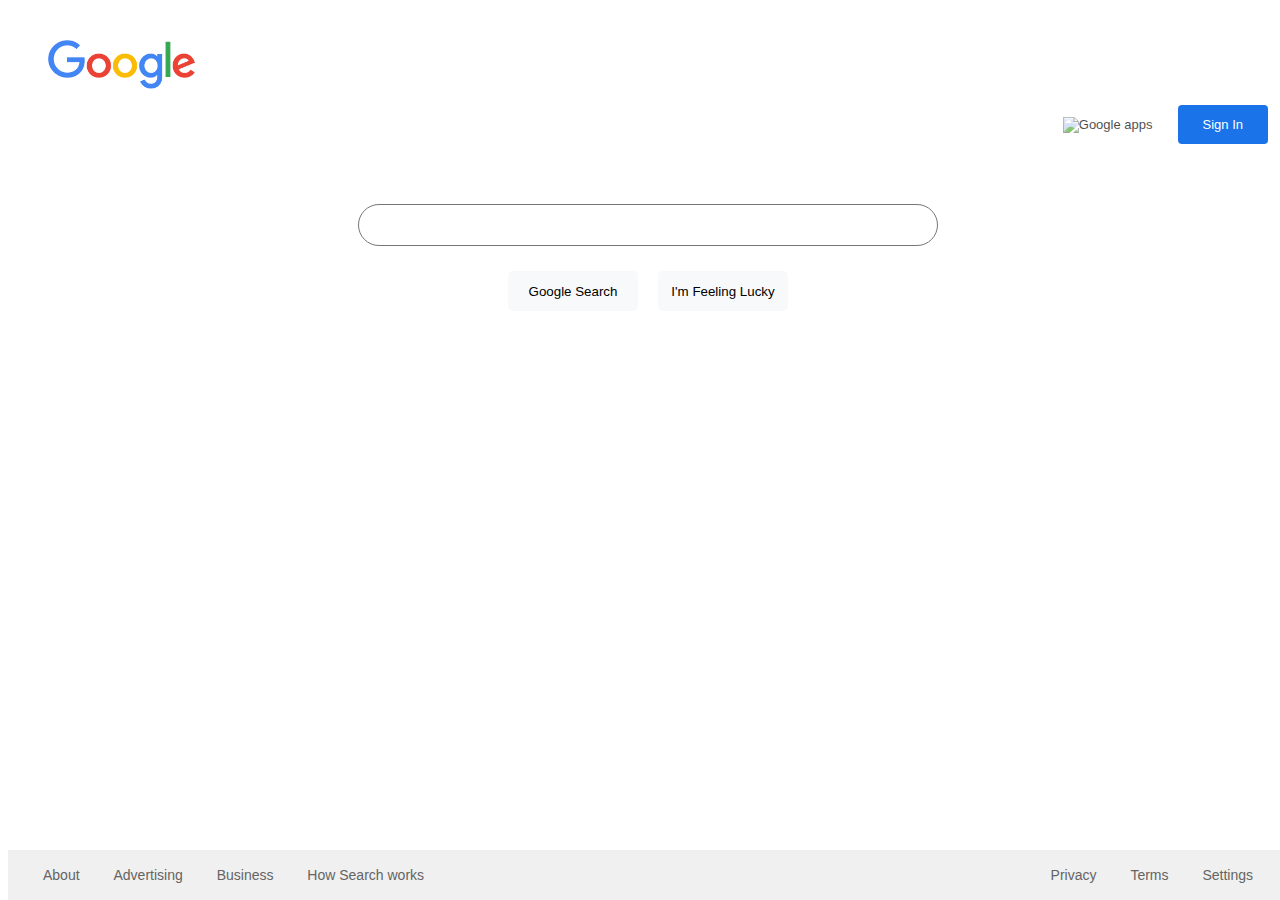
==== results.html @ 057fc781 "Started work on google results page." ====
<!DOCTYPE html>
<html>
    <head>
        <link href="styles/reset.css" rel="stylesheet" type="text/css">
        <meta charset="UTF-8">
        <title>Google</title>
        <link href="styles/results.css" rel="stylesheet" type="text/css">
    </head>
    <body>
        <div class="page-container"></div>
            <!--Navigation-->
            <div>
                <div>
                    <div class="logo">
                        <img class="logo" src="images/googlelogo_color_272x92dp.png" alt="Google Logo">
                    </div>
                </div>
                <nav class="navigation">
                    <a href="#">
                        <img src="images/bento_menu.svg" class="menu-icon" alt="Google apps">
                    </a>
                    <a id="login" href="#">Sign In</a>
                </nav>
            </div>
            <!--Main content-->
            <div class="main">
                <div class="search-container">
                    <div class="search-field">
                        <img src="images/mag-glass.svg" class="mag-glass">
                        <input type="text" id="search-field" name="query">
                    </div>
                </div>
                <div class="search-buttons">
                    <input type="submit" name="search" value="Google Search">
                    <input type="submit" name="lucky" value="I'm Feeling Lucky">
                </div>
            </div>
            <!--Footer-->
            <footer class="footer">
                <div>
                    <li><a href="#">About</a></li>
                    <li><a href="#">Advertising</a></li>
                    <li><a href="#">Business</a></li>
                    <li><a href="#">How Search works</a></li>
                </div>
                <div>
                    <li><a href="#">Privacy</a></li>
                    <li><a href="#">Terms</a></li>
                    <li><a href="#">Settings</a></li>
                </div>
            </footer>
        </div>
    </body>
</html>
---- styles/results.css ----
body {
    font-family: Arial, sans-serif;
    font-size: 14px;
    width: 100%;
    height: 100%;
}

.navigation {
    display: flex;
    justify-content: flex-end;
    align-items: center;
    padding: 15px 20px 20px 15px;
}

.navigation a {
    color:rgb(0, 0, 0);
    font-size: 13px;
    text-decoration: none;
    padding-left: 10px;
    padding-right: 10px;
}

.menu-icon {
    height: 16px;
    width: 16px;
    opacity: 0.7;
}

/*
.menu-icon:hover {
    background-color: green;
}
*/

#login {
    background-color: #1a73e8;
    color: rgba(255, 255, 255);
    margin-left: 15px;
    padding: 12px 25px 12px 25px;
    border-radius: 4px;
    text-align: center;
    text-decoration: none;
}

#login:hover {
    background-color: #2b7de9;
    box-shadow: 0 1px 2px 0 rgba(66,133,244,0.3),0 1px 3px 1px rgba(66,133,244,0.15);
}

.main {
    position: relative;
    text-align: center;
}

.logo {
    height: 50px;
    margin: 20px;
}

.search-container {
    display: flex;
    justify-content: center;
    padding-top: 40px;
}

.search-field:hover {
    border-radius: 50px;
    box-shadow: 0 1px 6px rgba(32,33,36,.28);
}

input[type=text] {
    background-color: rgb(255, 255, 255);
    outline: none;
    display: flex;
    justify-content: center;
    box-sizing: border-box;
    padding: 20px;
    width: 580px;
    height: 40px;
    border-style: solid;
    border-radius: 50px;
    border-width: 1px;
}

.mag-glass {
    height: 14px;
    width: 14px;
    display: block;
    position: absolute;
    padding-top: 14px;
    padding-left: 16px;  
    opacity: 0.6;  
}

.search-buttons {
    display: flex;
    justify-content: center;
    margin: 15px;
}

input[type=submit] {
    background-color: rgba(248, 249, 250);
    border-color: rgba(248, 249, 250);
    width: 130px;
    height: 40px;
    border-style: solid;
    border-radius: 5px;
    margin: 10px;
}

input[type=submit]:hover {
    border-radius: 5px;
    box-shadow: 0 1px 6px rgba(32,33,36,.28);
}

.footer {
    position: absolute;
    bottom: 0;
    width: 100%;
    height: 50px;
    background-color: rgb(240, 240, 240);
    box-sizing: border-box;
    padding-left: 20px;
    padding-right: 20px;
    display: flex;
    justify-content: space-between;
    align-items: center;
}

.footer a {
    color:rgb(100, 100, 100);
    text-decoration: none;
    padding-left: 15px;
    padding-right: 15px;
}

li {
    display: inline;
}

footer li:hover {
    color:rgb(100, 100, 100);
    text-decoration: underline;
}
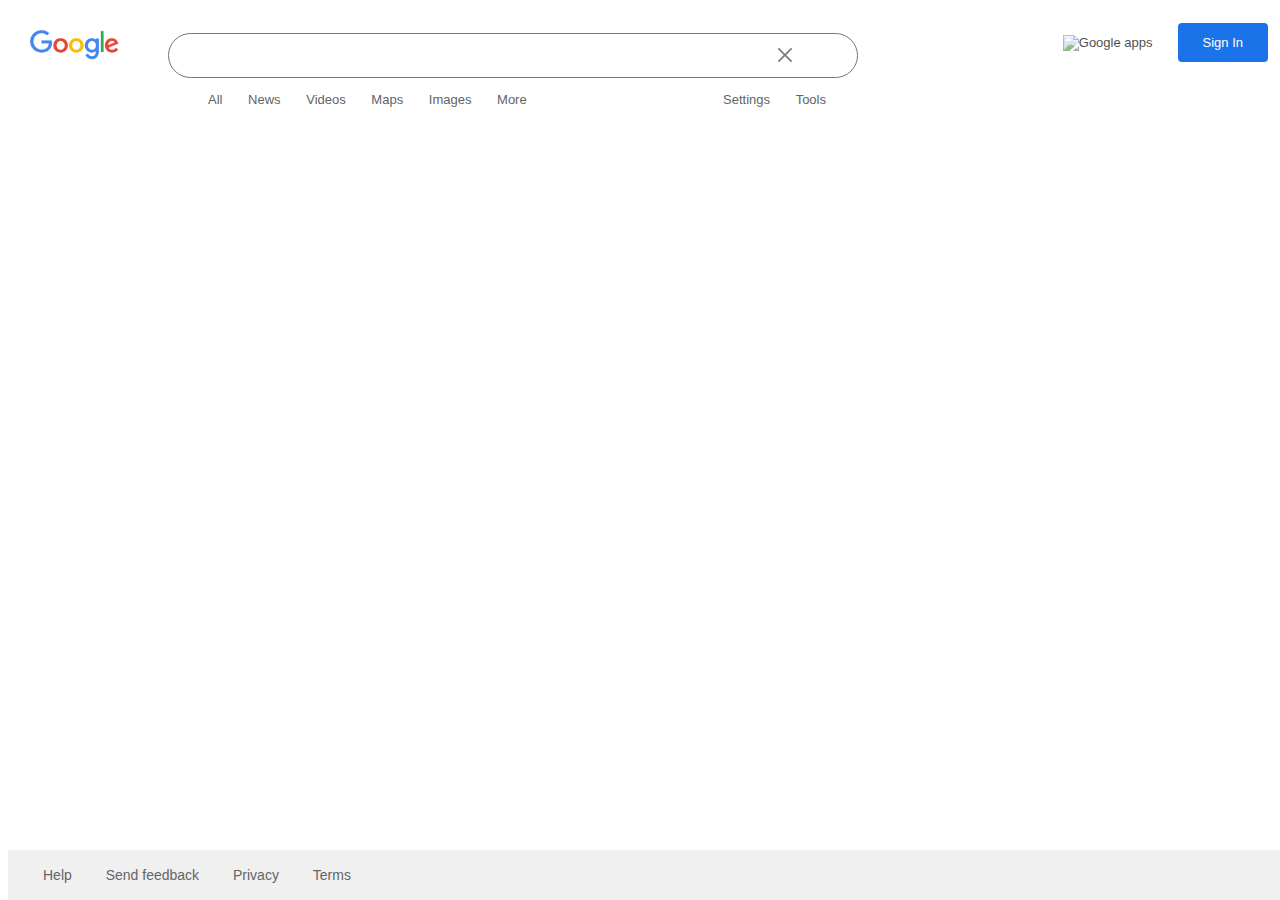
==== commit 6159dde0: "Got uuper baseline of page set up. Search results coming up next. (Gotta fix tools under search fiel" ====
--- a/results.html
+++ b/results.html
@@ -8,11 +8,18 @@
     </head>
     <body>
         <div class="page-container"></div>
-            <!--Navigation-->
-            <div>
-                <div>
-                    <div class="logo">
+            <!--Upper bar-->
+            <div class="upper-bar">
+                <div class="upper-bar">
+                    <div>
                         <img class="logo" src="images/googlelogo_color_272x92dp.png" alt="Google Logo">
+                    </div>
+                    <div class="search-container">
+                        <div class="search-field">
+                            <img src="images/clear-button.svg" class="clear-button">
+                            <img src="images/mag-glass.svg" class="mag-glass">
+                            <input type="search" id="search-field" name="query">
+                        </div>
                     </div>
                 </div>
                 <nav class="navigation">
@@ -22,31 +29,34 @@
                     <a id="login" href="#">Sign In</a>
                 </nav>
             </div>
-            <!--Main content-->
-            <div class="main">
-                <div class="search-container">
-                    <div class="search-field">
-                        <img src="images/mag-glass.svg" class="mag-glass">
-                        <input type="text" id="search-field" name="query">
+            <!--Lower bar-->
+            <div>
+                <div class="lower-bar">
+                    <div >
+                        <li><a href="#">All</a></li>
+                        <li><a href="#">News</a></li>
+                        <li><a href="#">Videos</a></li>
+                        <li><a href="#">Maps</a></li>
+                        <li><a href="#">Images</a></li>
+                        <li><a href="#">More</a></li>
+                    </div>
+                    <div>
+                        <li><a href="#">Settings</a></li>
+                        <li><a href="#">Tools</a></li>
                     </div>
                 </div>
-                <div class="search-buttons">
-                    <input type="submit" name="search" value="Google Search">
-                    <input type="submit" name="lucky" value="I'm Feeling Lucky">
-                </div>
             </div>
+            <!--Main content-->
+            
+
+
             <!--Footer-->
             <footer class="footer">
                 <div>
-                    <li><a href="#">About</a></li>
-                    <li><a href="#">Advertising</a></li>
-                    <li><a href="#">Business</a></li>
-                    <li><a href="#">How Search works</a></li>
-                </div>
-                <div>
+                    <li><a href="#">Help</a></li>
+                    <li><a href="#">Send feedback</a></li>
                     <li><a href="#">Privacy</a></li>
                     <li><a href="#">Terms</a></li>
-                    <li><a href="#">Settings</a></li>
                 </div>
             </footer>
         </div>
--- a/styles/results.css
+++ b/styles/results.css
@@ -4,6 +4,28 @@
     font-size: 14px;
     width: 100%;
     height: 100%;
+}
+
+.upper-bar {
+    display: flex;
+    justify-content: space-between;
+}
+
+.lower-bar {
+    padding-top: 10px;
+    padding-left: 120px;
+    font-size: 13px;
+    margin-left: 70px;
+    position: relative;
+    width: 640px;
+    display: flex;
+    justify-content: space-between;
+}
+
+.lower-bar a {
+    padding: 16px 12px 12px 10px;
+    color: rgb(95, 100, 105);
+    text-decoration: none;
 }
 
 .navigation {
@@ -54,8 +76,10 @@
 }
 
 .logo {
-    height: 50px;
-    margin: 20px;
+    position: absolute;
+    top: 30px;
+    left: 30px;
+    height: 30px;
 }
 
 .search-container {
@@ -69,49 +93,41 @@
     box-shadow: 0 1px 6px rgba(32,33,36,.28);
 }
 
-input[type=text] {
+input[type=search] {
     background-color: rgb(255, 255, 255);
     outline: none;
     display: flex;
     justify-content: center;
     box-sizing: border-box;
-    padding: 20px;
-    width: 580px;
-    height: 40px;
+    position: relative;
+    margin-top: -15px;
+    margin-left: 160px;
+    width: 690px;
+    height: 45px;
     border-style: solid;
     border-radius: 50px;
     border-width: 1px;
+    padding-left: 20px;
 }
 
-.mag-glass {
+.clear-button {
     height: 14px;
     width: 14px;
     display: block;
     position: absolute;
-    padding-top: 14px;
-    padding-left: 16px;  
-    opacity: 0.6;  
+    padding-left: 770px;
+    opacity: 0.5;
+    z-index: 1;
 }
 
-.search-buttons {
-    display: flex;
-    justify-content: center;
-    margin: 15px;
-}
-
-input[type=submit] {
-    background-color: rgba(248, 249, 250);
-    border-color: rgba(248, 249, 250);
-    width: 130px;
-    height: 40px;
-    border-style: solid;
-    border-radius: 5px;
-    margin: 10px;
-}
-
-input[type=submit]:hover {
-    border-radius: 5px;
-    box-shadow: 0 1px 6px rgba(32,33,36,.28);
+.mag-glass {
+    height: 16px;
+    width: 16px;
+    display: block;
+    position: absolute;
+    padding-left: 815px;
+    opacity: 0.6;
+    z-index: 1;
 }
 
 .footer {
@@ -124,7 +140,7 @@
     padding-left: 20px;
     padding-right: 20px;
     display: flex;
-    justify-content: space-between;
+    justify-content: start;
     align-items: center;
 }
 
@@ -135,11 +151,11 @@
     padding-right: 15px;
 }
 
-li {
-    display: inline;
-}
-
 footer li:hover {
     color:rgb(100, 100, 100);
     text-decoration: underline;
 }
+
+li {
+    display: inline;
+}